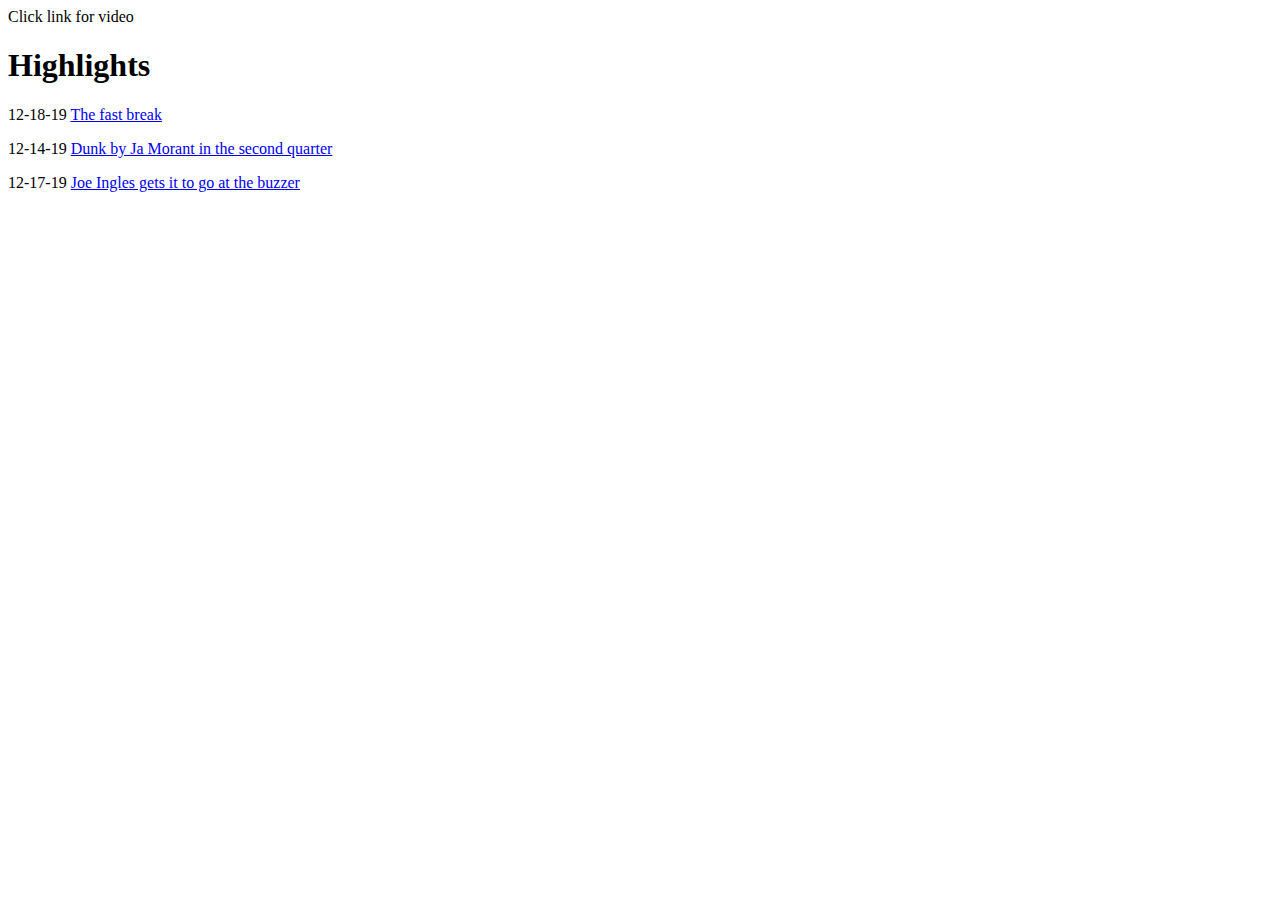
==== Highlights.html @ 12202513 "Add files via upload" ====
<!doctype html>
<html>
<head>
<meta charset="utf-8">
<title>Highlights</title>
	Click link for video
<link href="css/Untitled-3.css" rel="stylesheet" type="text/css">
</head>
<h1>Highlights</h1>
	<p>12-18-19 <a href="https://pmd.cdn.turner.com/nba/big/video/2019/12/19/caption/86ea6a53-b6e3-4549-80a0-0565240d06fe.nba_2957954_1920x1080_5904.mp4"> The fast break</a></p>
	<p>12-14-19 <a href="https://"https://pmd.cdn.turner.com/nba/big/nba/wsc/2019/12/19/6C004490511BF7BF50EC2B91A1F1E18831D39DF5.nba_2957424_1920x1080_5904.mp4">Dunk by Ja Morant in the second quarter</a></p></a>
		<p>12-17-19 <a href="https://pmd.cdn.turner.com/nba/big/video/2019/12/17/caption/928adce6-70ca-430a-a79f-36d89a1fc4fe.nba_2955092_1920x1080_5904.mp4">Joe Ingles gets it to go at the buzzer</a></a>
	
	
<body>
</body>
</html>
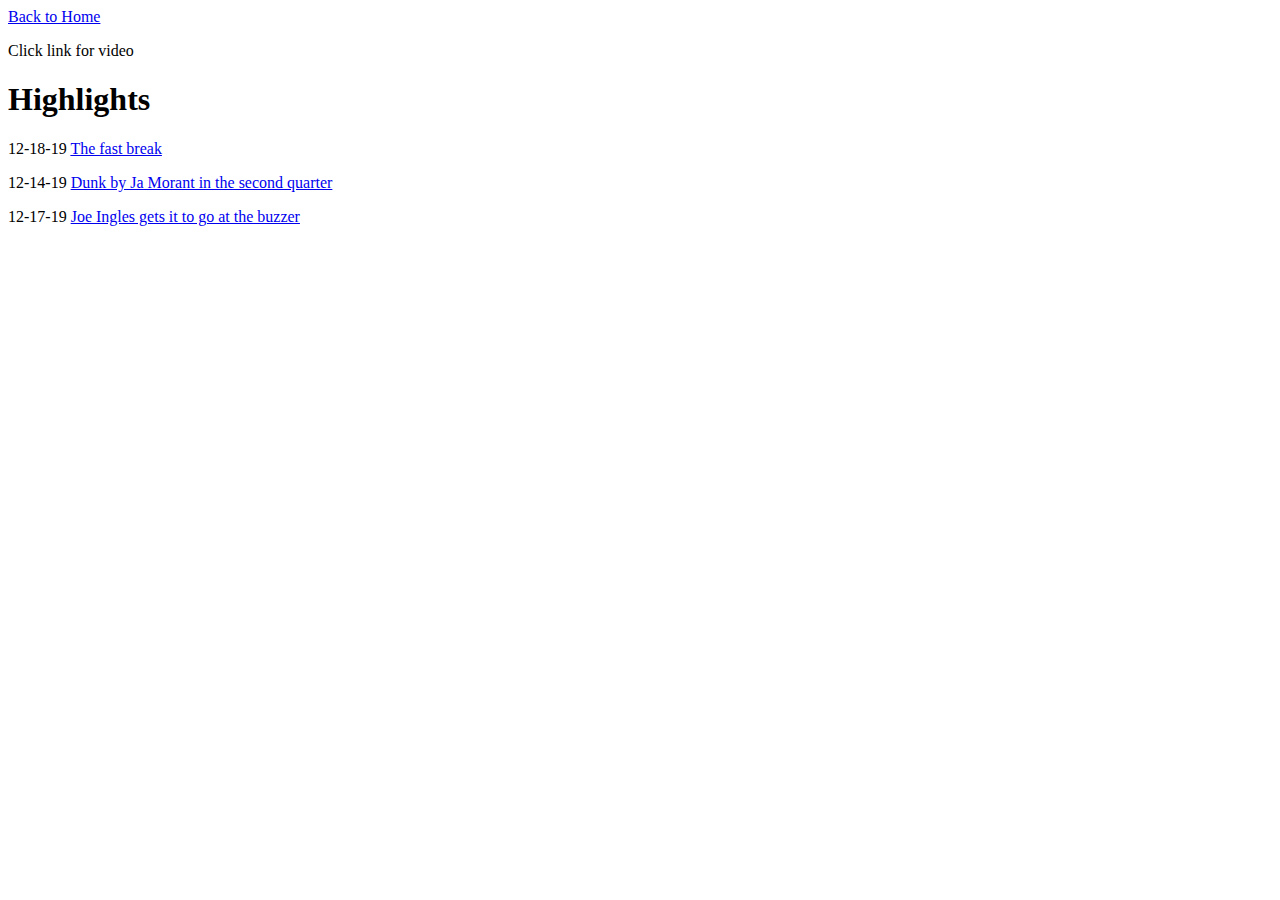
==== commit 67139c15: "Update Highlights.html" ====
--- a/Highlights.html
+++ b/Highlights.html
@@ -3,7 +3,8 @@
 <head>
 <meta charset="utf-8">
 <title>Highlights</title>
-	Click link for video
+<a href="index.html">Back to Home</a>
+	<p>Click link for video</p>
 <link href="css/Untitled-3.css" rel="stylesheet" type="text/css">
 </head>
 <h1>Highlights</h1>
